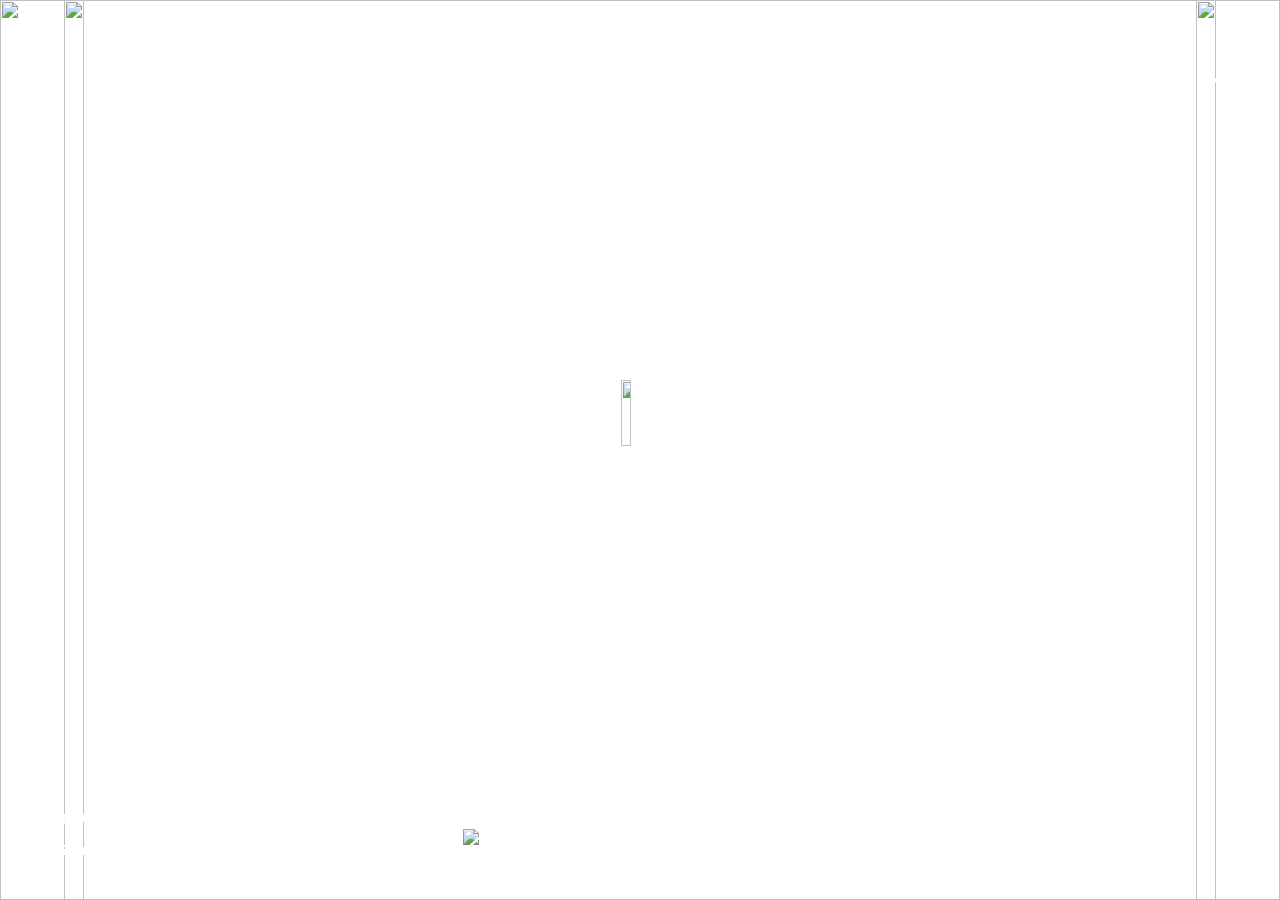
==== main.html @ 60da8e0e "Add camera toggle" ====
<!DOCTYPE html>
<html lang="en">
<head>
    <meta charset="UTF-8">
    <meta name="viewport" content="width=device-width, initial-scale=1.0, user-scalable=no">
    <title>One Night at Greddy's</title>
    <link href="https://fonts.googleapis.com/css?family=Press+Start+2P&subset=latin,greek" rel="stylesheet" type="text/css">
    <link rel="stylesheet" href="stylesheets/main.css">
</head>
<body>
    <audio id="game-start" src="resources/audio/Buzz_Fan_Florescent2.wav" loop="loop"></audio>
    <!-- <audio id="call" src="resources/audio/voiceover1c.wav"></audio> -->
    <div class="container">

        <!-- background -->
        <div class="background">

            <!-- <img class="main-screen transition" src="resources/img/transition_screen.png" style="height: 100vh; width: 100vw; background-size: cover; background-repeat: no-repeat;"> -->
            <img class="main-screen" src="resources/img/rooms/safe_room/safe_room_left_light_0_right_light_0.png" style="height: 100vh; width: 100vw; background-size: cover; background-repeat: no-repeat;">
            <img id="spinning-fan" src="resources/img/game/spinning_fan.gif">
        </div>

        <!-- Top Menu-->
        <div class="top-menu">
            <h2 class="show-hour"><span id="hour-counter">12</span> am</h2>
            <h2 class="show-night">Night <span id="night-counter">1</span></h2>
        </div>

        <!-- Left Door Switch-->
        <div class="left">
            <div class="left-door">
                <img src="resources/img/doors/left_door_1.png" alt="">
            </div>
            <div class="left-switch">
                <img src="resources/img/rooms/left_switch_door_0_light_0.png" alt="" usemap="left-door-switch">
                <map name="left-door-switch">
                    <area target="" alt="door" title="door" href="javascript:toggleLeftDoor();" coords="31,107,69,53" shape="rect">
                    <area target="" id="left-light-toggle" alt="light" title="light" href="javascript:;" coords="70,187,31,134" shape="rect">
                </map>
            </div>
        </div>

        <!--  Right Door Switch-->
        <div class="right">
            <div class="right-door">
                <img src="resources/img/doors/right_door_1.png" alt="">
            </div>
            <div class="right-switch">
                <img src="resources/img/rooms/right_switch_door_0_light_0.png" alt="" usemap="right-door-switch">
                <map name="right-door-switch">
                    <area target="" alt="door" title="door" href="javascript:toggleRightDoor();" coords="24,53,62,107" shape="rect">
                    <area target="" id="right-light-toggle" alt="light" title="light" href="javascript:;" coords="23,133,63,187" shape="rect">
                </map>
            </div>
        </div>

        <!-- Camera Menu-->
        <div class="camera-menu hide">
            <div id="camera-bg1"><img src="" alt=""></div>
            <div id="camera-bg2"><img src="" alt=""></div>
            <div id="camera-bg3"><img src="resources/img/cams/camera_screen.png" alt=""></div>
            <img id="cameras" src="resources/img/game/camera_map.png">
            <a href="#" id="cam1a">CAM<br>1A</a>
            <a href="#" id="cam1b">CAM<br>1B</a>
            <a href="#" id="cam5">CAM<br>5</a>
            <a href="#" id="cam1c">CAM<br>1C</a>
            <a href="#" id="cam3">CAM<br>3</a>
            <a href="#" id="cam2a">CAM<br>2A</a>
            <a href="#" id="cam2b">CAM<br>2B</a>
            <a href="#" id="cam4b">CAM<br>4B</a>
            <a href="#" id="cam4a">CAM<br>4A</a>
            <a href="#" id="cam6">CAM<br>6</a>
            <a href="#" id="cam7">CAM<br>7</a>
        </div>

        <!-- control-menu -->
        <div class="control">
            <div class="control-usage">
                <p class="power">Power left: <span id="power-counter">100</span>%</p>
                <p class="usage">Usage: <span id="usage-counter"><img src="resources/img/game/batt_usage_1.png" alt=""></span></p>
            </div>
            <a href="#"><img id="toggle-camera" src="resources/img/game/camera_toggle.png"></a>
        </div>
    </div>
    <script type="text/javascript" src="js/jquery-2.2.4.js"></script>
    <script type="text/javascript" src="js/scratch-js.js"></script>
    <script type="text/javascript" src="js/app.js"></script>
    <script type="text/javascript" src="js/sounds.js"></script>
</body>
</html>
---- stylesheets/main.css ----
@import url(https://fonts.googleapis.com/css?family=Press+Start+2P&subset=latin,greek);

* {
    margin: 0;
    padding: 0;
}

html, body {
    font-family: 'Press Start 2P', cursive;
    margin: 0;
    padding: 0;
}

aside {
    position: relative;
    width: 50%;
    height: 100%;
}

aside h1 {
    /*margin-top: 100px;*/
    font-size: 48px;
    line-height: 1.6;
}

aside a:link, a:visited {
    color: inherit;
}

.container {
    height: 100vh;
    width: 100vw;
    position: relative;
}

.static {
    background-image: url(/resources/img/game/static.gif);
    opacity: 0.4;
    z-index: 2;
    position: absolute;
    top: 0;
    left: 0;
    bottom: 0;
    right: 0;
}

#start-screen {
    height: 100vh;
    width: 100vw;
    background-size: cover;
    background-image:url(/resources/img/game/main.gif);
    background-repeat: no-repeat;
    position: relative;
}

h1 {
    font-weight: 700;
    position: absolute;
    top: 15%;
    left: 23%;
    font-size: 72px;
    height: 400px;
    width: 500px;
    color: #fff;
}

.start {
    position: relative;
    height: 100%;
    z-index: 3;
}

#start-game {
    font-weight: 100;
    position: absolute;
    top: 70%;
    left: 23%;
    font-size: 30px;
    color: #fff;
    text-decoration: none;
}

#start-game:hover:before {
    content: "> "
}

#spinning-fan {
    position: absolute;
    top: 42.2%;
    left: 48.5%;
    width: 9%;
    height: 27.1%;
}

/*---------------------*/
/*---- Main-screen ----*/
/*---------------------*/

.control {
    position: absolute;
    width: 97%;
    bottom: 3%;
    left: 3%;
    z-index: 99;
}

#toggle-camera {
    height: auto;
    width: 600px;
    float: left;
    display: inline-block;
    margin: 19px 0px 0px 10%;
}

.control-usage {
    width: 300px;
    display: inline-block;
    float: left;
}

.power {
    width: 100%;
    color: #fff;
    display: block;
    margin-bottom: 15px;
}

.usage {
    width: 100%;
    height: 32px;
    color: #fff;
    display: block;
}

.left-switch {
    position: absolute;
    top: 50%;
    left:0%;
    height: 247px;
    width: 92px;
}

.left-door {
    top: 0%;
    left: 5%;
    position: absolute;
    height: 100%;
}

.left-door img {
    width: 100%;
    height: 100%;
}

.left-door-opened {
    top: 0%;
    position: absolute;
}

.left-door-closed {
    top: 0%;
    position: absolute;
}

.right-switch {
    position: absolute;
    top: 50%;
    right: 0%;
    height: 247px;
    width: 92px;
}

.right-door {
    top: 0%;
    right: 5%;
    position: absolute;
    height: 100%;
}

.right-door img {
    width: 100%;
    height: 100%;
}

.right-door-opened {
    top: 0%;
    right:0;
    position: absolute;
}

.right-door-closed {
    top: 0%;
    right: 0;
    position: absolute;
}

.top-menu {
    height: auto;
    margin: 0 45px;
    position: absolute;
    top: 3%;
    right: 0%;
    z-index: 999;
}

.show-hour {
	color: #fff;
}

.show-night {
	color: #fff;
    margin-top: 10px;
}




/*---------------------*/
/*------ Camera -------*/
/*---------------------*/

.camera-menu, #camera-bg1 > img, #camera-bg2 > img, #camera-bg3 > img {
    position: absolute;
    top: 0%;
    right: 0%;
    height: 100%;
    width: 100%;
    background-size: cover;
    background-repeat: no-repeat;
    z-index: 2;
}

#cameras {
    position: absolute;
	height: 60vh;
    width: 30vw;
    top: 30%;
    right: 4%;
    z-index: 2;
}

.camera-menu a {
    z-index: 999;
}

#cam1a {
    text-align: center;
    background-color: #555;
    color: #fff;
    font-weight: 700;
    margin: auto;
    position: absolute;
    top: 34%;
    right: 23%;
	height: 35px;
    width: 60px;
    border: 4px solid #fff;
}

#cam1b {
    text-align: center;
    background-color: #555;
    color: #fff;
    font-weight: 700;
    margin: auto;
    position: absolute;
    top: 42%;
    right: 23%;
	height: 35px;
    width: 60px;
    border: 4px solid #fff;
}

#cam5 {
    text-align: center;
    background-color: #555;
    color: #fff;
    font-weight: 700;
    margin: auto;
    position: absolute;
    top: 47%;
    right: 31%;
	height: 35px;
    width: 60px;
    border: 4px solid #fff;
}

#cam1c {
    text-align: center;
    background-color: #555;
    color: #fff;
    font-weight: 700;
    margin: auto;
    position: absolute;
    top: 53%;
    right: 26%;
	height: 35px;
    width: 60px;
    border: 4px solid #fff;
}

#cam3 {
    text-align: center;
    background-color: #555;
    color: #fff;
    font-weight: 700;
    margin: auto;
    position: absolute;
    top: 68%;
    right: 28%;
	height: 35px;
    width: 60px;
    border: 4px solid #fff;
}

#cam2a {
    text-align: center;
    background-color: #555;
    color: #fff;
    font-weight: 700;
    margin: auto;
    position: absolute;
    top: 73%;
    right: 23%;
	height: 35px;
    width: 60px;
    border: 4px solid #fff;
}

#cam2b {
    text-align: center;
    background-color: #555;
    color: #fff;
    font-weight: 700;
    margin: auto;
    position: absolute;
    top: 80%;
    right: 23%;
	height: 35px;
    width: 60px;
    border: 4px solid #fff;
}

#cam4b {
    text-align: center;
    background-color: #555;
    color: #fff;
    font-weight: 700;
    margin: auto;
    position: absolute;
    top: 80%;
    right: 14%;
	height: 35px;
    width: 60px;
    border: 4px solid #fff;
}

#cam4a {
    text-align: center;
    background-color: #555;
    color: #fff;
    font-weight: 700;
    margin: auto;
    position: absolute;
    top: 73%;
    right: 14%;
	height: 35px;
    width: 60px;
    border: 4px solid #fff;
}

#cam6 {
    text-align: center;
    background-color: #555;
    color: #fff;
    font-weight: 700;
    margin: auto;
    position: absolute;
    top: 66%;
    right: 5%;
	height: 35px;
    width: 60px;
    border: 4px solid #fff;
}

#cam7 {
    text-align: center;
    background-color: #555;
    color: #fff;
    font-weight: 700;
    margin: auto;
    position: absolute;
    top: 46%;
    right: 6%;
	height: 35px;
    width: 60px;
    border: 4px solid #fff;
}

.hide {
    display: none;
}

.show {
    display: block;
}
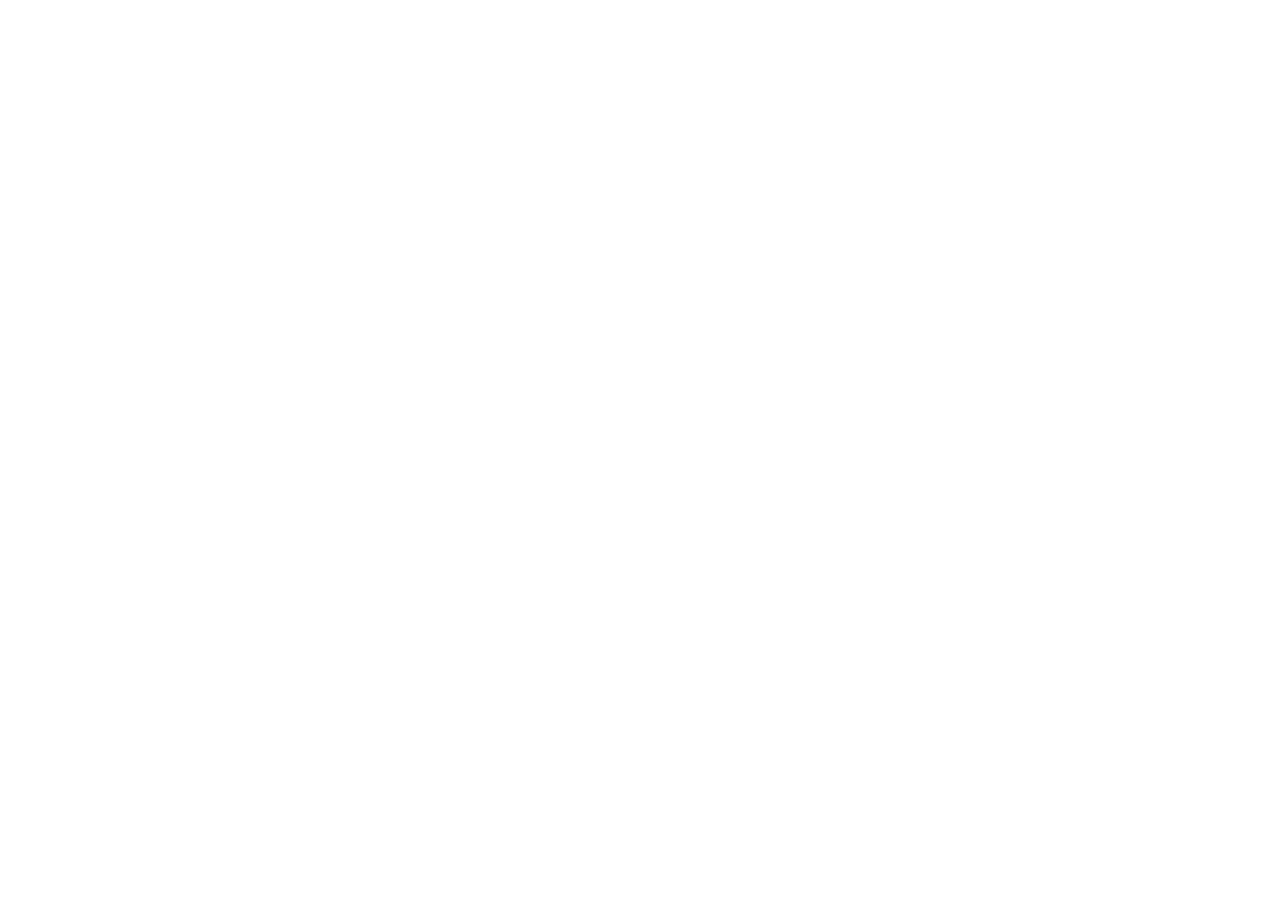
==== commit 55343d34: "Add phone call button and audio" ====
--- a/main.html
+++ b/main.html
@@ -9,12 +9,16 @@
 </head>
 <body>
     <audio id="game-start" src="resources/audio/Buzz_Fan_Florescent2.wav" loop="loop"></audio>
-    <!-- <audio id="call" src="resources/audio/voiceover1c.wav"></audio> -->
+    <audio id="call" src="resources/audio/voiceover1c.wav"></audio>
+
+    <div class="transition animate-in"></div>
+
+    <!-- main -->
     <div class="container">
 
         <!-- background -->
         <div class="background">
-
+            <a href="javascript:muteCall();"><img class="mute-call" src="resources/img/game/mute_call.png" alt=""></a>
             <!-- <img class="main-screen transition" src="resources/img/transition_screen.png" style="height: 100vh; width: 100vw; background-size: cover; background-repeat: no-repeat;"> -->
             <img class="main-screen" src="resources/img/rooms/safe_room/safe_room_left_light_0_right_light_0.png" style="height: 100vh; width: 100vw; background-size: cover; background-repeat: no-repeat;">
             <img id="spinning-fan" src="resources/img/game/spinning_fan.gif">
--- a/stylesheets/main.css
+++ b/stylesheets/main.css
@@ -15,6 +15,7 @@
     position: relative;
     width: 50%;
     height: 100%;
+    opacity: 1;
 }
 
 aside h1 {
@@ -27,12 +28,48 @@
     color: inherit;
 }
 
+.transition {
+    height: 100vh;
+    width: 100vw;
+    background-size: cover;
+    background-repeat: no-repeat;
+    position: absolute;
+    top:0;
+    left:0;
+    background-image: url(/resources/img/game/transition_screen.png);
+    z-index: 9999;
+}
+
+.animate-in {
+    -webkit-animation: fadeIn 1.5s ease-in;
+    animation: fadeIn 1.5s ease-in;
+}
+
+.animate-out {
+    -webkit-transition: opacity 1.5s;
+    transition: opacity 1.5s;
+    opacity: 0;
+}
+
+@-webkit-keyframes fadeIn {
+    from { opacity: 0; }
+    to { opacity: 1; }
+}
+@keyframes fadeIn {
+    from { opacity: 0; }
+    to { opacity: 1; }
+}
+
 .container {
     height: 100vh;
     width: 100vw;
     position: relative;
 }
 
+.container:not(#start-screen) {
+    opacity: 0;
+}
+
 .static {
     background-image: url(/resources/img/game/static.gif);
     opacity: 0.4;
@@ -42,6 +79,15 @@
     left: 0;
     bottom: 0;
     right: 0;
+}
+
+.mute-call {
+    position: absolute;
+    top: 0;
+    left: 0;
+    z-index: 9999;
+    display: none;
+    margin: 40px;
 }
 
 #start-screen {
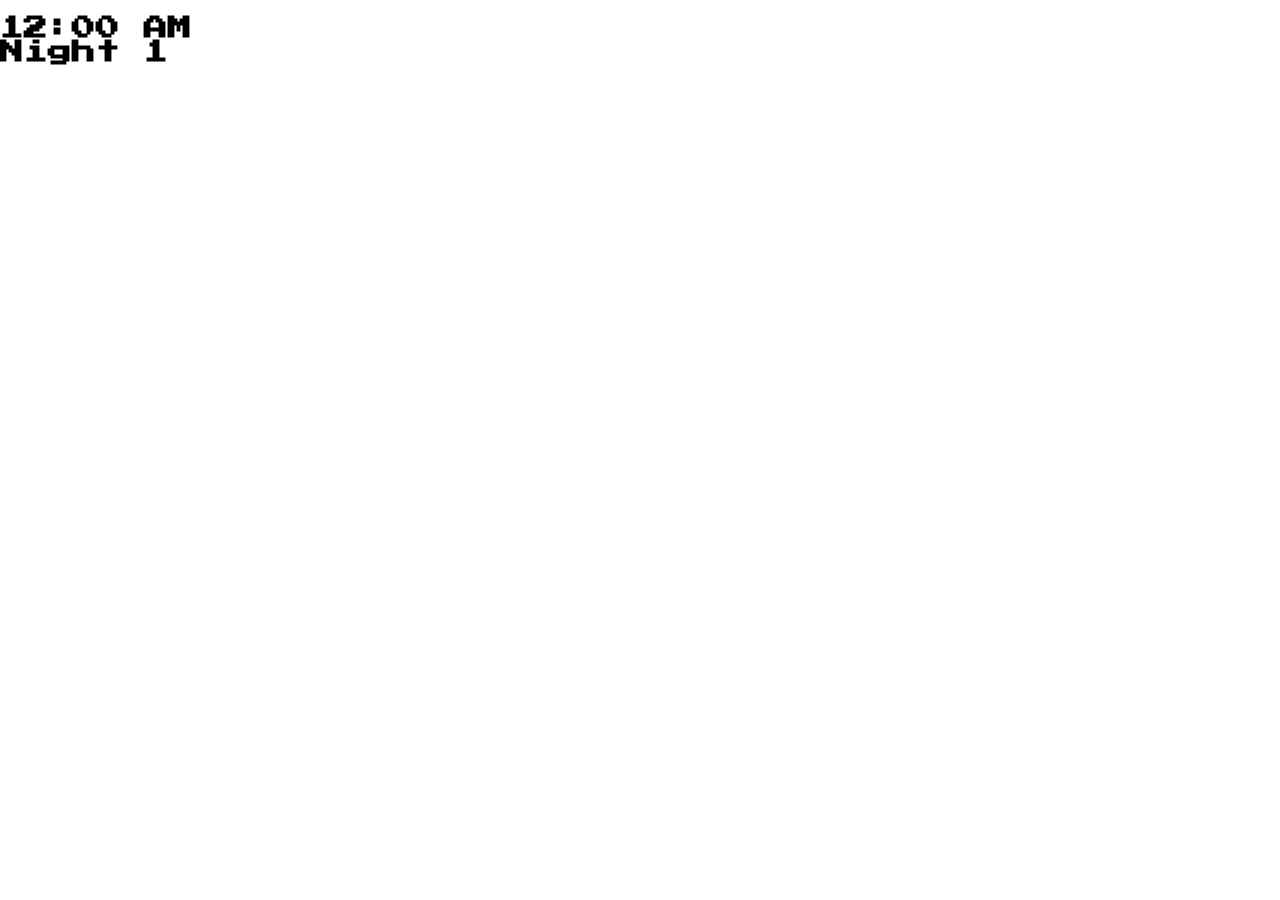
==== commit 16370a8d: "updated AI, clean up codes and fix sound bug" ====
--- a/main.html
+++ b/main.html
@@ -1,94 +1,145 @@
-<!DOCTYPE html>
+﻿<!DOCTYPE html>
 <html lang="en">
 <head>
     <meta charset="UTF-8">
     <meta name="viewport" content="width=device-width, initial-scale=1.0, user-scalable=no">
     <title>One Night at Greddy's</title>
-    <link href="https://fonts.googleapis.com/css?family=Press+Start+2P&subset=latin,greek" rel="stylesheet" type="text/css">
+    <link href="//fonts.googleapis.com/css?family=Press+Start+2P&subset=latin,greek" rel="stylesheet" type="text/css">
     <link rel="stylesheet" href="stylesheets/main.css">
 </head>
 <body>
-    <audio id="game-start" src="resources/audio/Buzz_Fan_Florescent2.wav" loop="loop"></audio>
-    <audio id="call" src="resources/audio/voiceover1c.wav"></audio>
+    <audio id="game-start" src="resources/audio/Buzz_Fan_Florescent2.wav" loop="loop" volume="0.1"></audio>
+    <audio preload="auto" id="call" src="resources/audio/voiceover1c.wav"></audio>
+    <audio preload="auto" id="ambience2" src="resources/audio/ambience2.wav" loop="loop"></audio>
+    <audio preload="auto" id="scare" src="resources/audio/XSCREAM.wav"></audio>
+    <audio preload="auto" id="powerout-sound" src="resources/audio/powerdown.wav"></audio>
+    <audio preload="auto" id="powerout-jingle" src="resources/audio/music box.wav" loop="loop"></audio>
 
-    <div class="transition animate-in"></div>
+
+    <div class="transition animate-in">
+        <img src="/resources/img/game/transition_screen.png" alt="">
+        <h2 class="display-0" id="transition-start">12:00 AM</h2>
+        <h2 class="display-0" id="transition-night">Night <span id="night-count">1</span></h2>
+    </div>
 
     <!-- main -->
     <div class="container">
 
         <!-- background -->
         <div class="background">
-            <a href="javascript:muteCall();"><img class="mute-call" src="resources/img/game/mute_call.png" alt=""></a>
+            <a href="javascript:;" class="to-hide" onclick="muteCall()"><img class="mute-call" src="resources/img/game/mute_call.png" alt=""></a>
             <!-- <img class="main-screen transition" src="resources/img/transition_screen.png" style="height: 100vh; width: 100vw; background-size: cover; background-repeat: no-repeat;"> -->
             <img class="main-screen" src="resources/img/rooms/safe_room/safe_room_left_light_0_right_light_0.png" style="height: 100vh; width: 100vw; background-size: cover; background-repeat: no-repeat;">
-            <img id="spinning-fan" src="resources/img/game/spinning_fan.gif">
+            <img id="spinning-fan" class="to-hide" src="resources/img/game/spinning_fan.gif">
         </div>
 
         <!-- Top Menu-->
-        <div class="top-menu">
-            <h2 class="show-hour"><span id="hour-counter">12</span> am</h2>
+        <div class="top-menu to-hide">
+            <h2 class="show-hour"><span id="hour-counter">12</span> AM</h2>
             <h2 class="show-night">Night <span id="night-counter">1</span></h2>
         </div>
 
+
+        <audio preload="auto" class="light-on" src="resources/audio/BallastHumMedium2.wav"></audio>
+        <audio preload="auto" class="door-sound" src="resources/audio/SFXBible_12478.wav"></audio>
         <!-- Left Door Switch-->
-        <div class="left">
+        <div class="left to-hide">
             <div class="left-door">
                 <img src="resources/img/doors/left_door_1.png" alt="">
             </div>
             <div class="left-switch">
                 <img src="resources/img/rooms/left_switch_door_0_light_0.png" alt="" usemap="left-door-switch">
                 <map name="left-door-switch">
-                    <area target="" alt="door" title="door" href="javascript:toggleLeftDoor();" coords="31,107,69,53" shape="rect">
-                    <area target="" id="left-light-toggle" alt="light" title="light" href="javascript:;" coords="70,187,31,134" shape="rect">
+                    <area target="" alt="Door Switch" title="Door Switch" href="javascript:toggleLeftDoor();" coords="31,107,69,53" shape="rect">
+                    <area target="" id="left-light-toggle" alt="Light Switch" title="Light Switch (Hold to On)" href="javascript:;" coords="70,187,31,134" shape="rect">
                 </map>
+                
             </div>
         </div>
-
         <!--  Right Door Switch-->
-        <div class="right">
+        <div class="right to-hide">
             <div class="right-door">
                 <img src="resources/img/doors/right_door_1.png" alt="">
             </div>
             <div class="right-switch">
                 <img src="resources/img/rooms/right_switch_door_0_light_0.png" alt="" usemap="right-door-switch">
                 <map name="right-door-switch">
-                    <area target="" alt="door" title="door" href="javascript:toggleRightDoor();" coords="24,53,62,107" shape="rect">
-                    <area target="" id="right-light-toggle" alt="light" title="light" href="javascript:;" coords="23,133,63,187" shape="rect">
+                    <area target="" alt="Door Switch" title="Door Switch" href="javascript:toggleRightDoor();" coords="24,53,62,107" shape="rect">
+                    <area target="" id="right-light-toggle" alt="Light Switch" title="Light Switch (Hold to On)" href="javascript:;" coords="23,133,63,187" shape="rect">
                 </map>
             </div>
         </div>
 
         <!-- Camera Menu-->
-        <div class="camera-menu hide">
+        <!-- camera animation -->
+
+
+        <div class="camera-menu">
+            <div id="camera-record"><img src="resources/img/cams/record_button.png" alt=""></div>
             <div id="camera-bg1"><img src="" alt=""></div>
-            <div id="camera-bg2"><img src="" alt=""></div>
+
+            <!-- camera screen -->
             <div id="camera-bg3"><img src="resources/img/cams/camera_screen.png" alt=""></div>
+            <!-- camera map -->
+            <p id="camera-id">Showstage</p>
             <img id="cameras" src="resources/img/game/camera_map.png">
-            <a href="#" id="cam1a">CAM<br>1A</a>
-            <a href="#" id="cam1b">CAM<br>1B</a>
-            <a href="#" id="cam5">CAM<br>5</a>
-            <a href="#" id="cam1c">CAM<br>1C</a>
-            <a href="#" id="cam3">CAM<br>3</a>
-            <a href="#" id="cam2a">CAM<br>2A</a>
-            <a href="#" id="cam2b">CAM<br>2B</a>
-            <a href="#" id="cam4b">CAM<br>4B</a>
-            <a href="#" id="cam4a">CAM<br>4A</a>
-            <a href="#" id="cam6">CAM<br>6</a>
-            <a href="#" id="cam7">CAM<br>7</a>
+            <div class="static"></div>
+            <ul>
+                <li class="active">
+                    <a href="javascript:;" data-camname="Showstage" id="cam1a">CAM<br>1A<audio preload="auto" class="camera-cycle" src="resources/audio/blip3.wav"></audio></a>
+                </li>
+                <li class="">
+                    <a href="javascript:;" data-camname="Dining Area" id="cam1b">CAM<br>1B<audio preload="auto" class="camera-cycle" src="resources/audio/blip3.wav"></audio></a>
+                </li>
+                <li class="">
+                    <a href="javascript:;" data-camname="Backstage" id="cam5">CAM<br>5<audio preload="auto" class="camera-cycle" src="resources/audio/blip3.wav"></audio></a>
+                </li>
+                <li class="">
+                    <a href="javascript:;" data-camname="Pirate Cove" id="cam1c">CAM<br>1C<audio preload="auto" class="camera-cycle" src="resources/audio/blip3.wav"></audio></a>
+                </li>
+                <li class="">
+                    <a href="javascript:;" data-camname="Supply Closet" id="cam3">CAM<br>3<audio preload="auto" class="camera-cycle" src="resources/audio/blip3.wav"></audio></a>
+                </li>
+                <li class="">
+                    <a href="javascript:;" data-camname="West Hall" id="cam2a">CAM<br>2A<audio preload="auto" class="camera-cycle" src="resources/audio/blip3.wav"></audio></a>
+                </li>
+                <li class="">
+                    <a href="javascript:;" data-camname="West Hall Corner" id="cam2b">CAM<br>2B<audio preload="auto" class="camera-cycle" src="resources/audio/blip3.wav"></audio></a>
+                </li>
+                <li class="">
+                    <a href="javascript:;" data-camname="East Hall Corner" id="cam4b">CAM<br>4B<audio preload="auto" class="camera-cycle" src="resources/audio/blip3.wav"></audio></a>
+                </li>
+                <li class="">
+                    <a href="javascript:;" data-camname="East Hall" id="cam4a">CAM<br>4A<audio preload="auto" class="camera-cycle" src="resources/audio/blip3.wav"></audio></a>
+                </li>
+                <li class="">
+                    <a href="javascript:;" data-camname="Kitchen" id="cam6">CAM<br>6<audio preload="auto" class="camera-cycle" src="resources/audio/blip3.wav"></audio></a>
+                </li>
+                <li class="">
+                    <a href="javascript:;" data-camname="Rest Rooms" id="cam7">CAM<br>7<audio preload="auto" class="camera-cycle" src="resources/audio/blip3.wav"></audio></a>
+                </li>
+            </ul>
         </div>
 
+        <div id="camera-bg2"><img src="" alt="" class="display-0"></div>
+
         <!-- control-menu -->
-        <div class="control">
+        <div class="control to-hide">
             <div class="control-usage">
                 <p class="power">Power left: <span id="power-counter">100</span>%</p>
                 <p class="usage">Usage: <span id="usage-counter"><img src="resources/img/game/batt_usage_1.png" alt=""></span></p>
             </div>
-            <a href="#"><img id="toggle-camera" src="resources/img/game/camera_toggle.png"></a>
+            <a href="javascript:;" onclick="cameraState();"><img id="toggle-camera" src="resources/img/game/camera_toggle.png"><audio preload="auto" class="camera-toggle" src="resources/audio/CAMERA_VIDEO_LOA_60105303.wav"></audio></a>
         </div>
     </div>
     <script type="text/javascript" src="js/jquery-2.2.4.js"></script>
     <script type="text/javascript" src="js/scratch-js.js"></script>
     <script type="text/javascript" src="js/app.js"></script>
-    <script type="text/javascript" src="js/sounds.js"></script>
+    <script>
+        setTimeout(function() {
+            $("#call").get(0).play();
+            $('.mute-call').fadeIn();
+        }, 9000);
+    </script>
 </body>
 </html>
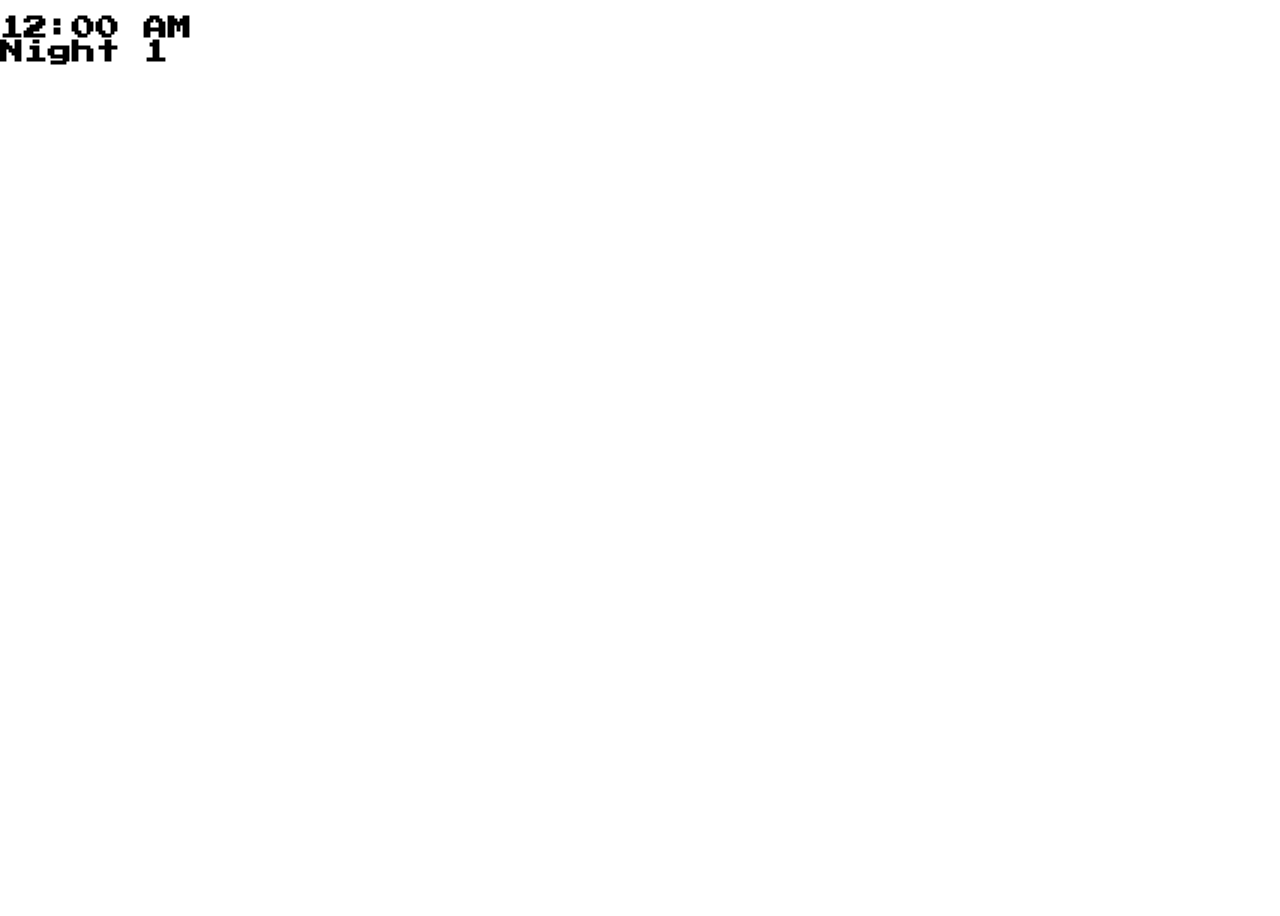
==== commit 7e89430c: "Patch game over timing" ====
--- a/main.html
+++ b/main.html
@@ -8,18 +8,34 @@
     <link rel="stylesheet" href="stylesheets/main.css">
 </head>
 <body>
-    <audio id="game-start" src="resources/audio/Buzz_Fan_Florescent2.wav" loop="loop" volume="0.1"></audio>
-    <audio preload="auto" id="call" src="resources/audio/voiceover1c.wav"></audio>
-    <audio preload="auto" id="ambience2" src="resources/audio/ambience2.wav" loop="loop"></audio>
+    <audio preload="auto" id="game-start" src="resources/audio/Buzz_Fan_Florescent2.wav" loop="loop" volume="0.1"></audio>
+    <audio preload="auto" id="call1" src="resources/audio/voiceover1.wav"></audio>
+    <audio preload="auto" id="call2" src="resources/audio/voiceover2.wav"></audio>
+    <audio preload="auto" id="call3" src="resources/audio/voiceover3.wav"></audio>
+    <audio preload="auto" id="call4" src="resources/audio/voiceover4.wav"></audio>
+    <audio preload="auto" id="call5" src="resources/audio/voiceover5.wav"></audio>
+    <audio preload="auto" id="ambience2" src="resources/audio/ambience2.wav" loop="loop" volume="0.5"></audio>
+    <audio preload="auto" id="window-scare" src="resources/audio/windowscare.wav"></audio>
     <audio preload="auto" id="scare" src="resources/audio/XSCREAM.wav"></audio>
     <audio preload="auto" id="powerout-sound" src="resources/audio/powerdown.wav"></audio>
     <audio preload="auto" id="powerout-jingle" src="resources/audio/music box.wav" loop="loop"></audio>
+    <audio preload="auto" id="gameover-static" src="resources/audio/static.wav"></audio>
+    <audio preload="auto" id="move-sound" src="resources/audio/deep steps.wav"></audio>
+    <audio preload="auto" id="win-sound" src="resources/audio/chimes 2.wav"></audio>
+    <audio preload="auto" id="win-cheer" src="resources/audio/CROWD_SMALL_CHIL_EC049202.wav"></audio>
 
+    <audio preload="auto" id="kitchen-b" src="resources/audio/OVEN-DRA_1_GEN-HDF18119.wav"></audio>
+    <audio preload="auto" id="kitchen-c" src="resources/audio/OVEN-DRA_2_GEN-HDF18120.wav"></audio>
+    <audio preload="auto" id="kitchen-f" src="resources/audio/OVEN-DRA_7_GEN-HDF18121.wav"></audio>
 
-    <div class="transition animate-in">
-        <img src="/resources/img/game/transition_screen.png" alt="">
+    <div class="transition">
+        <img src="resources/img/game/transition_screen.png" alt="">
         <h2 class="display-0" id="transition-start">12:00 AM</h2>
         <h2 class="display-0" id="transition-night">Night <span id="night-count">1</span></h2>
+    </div>
+
+    <div class="preloader">
+        <img src="resources/img/game/preloader.png" alt="">
     </div>
 
     <!-- main -->
@@ -42,10 +58,11 @@
 
         <audio preload="auto" class="light-on" src="resources/audio/BallastHumMedium2.wav"></audio>
         <audio preload="auto" class="door-sound" src="resources/audio/SFXBible_12478.wav"></audio>
+        <audio preload="auto" class="door-light-disabled" src="resources/audio/error.wav"></audio>
         <!-- Left Door Switch-->
         <div class="left to-hide">
             <div class="left-door">
-                <img src="resources/img/doors/left_door_1.png" alt="">
+                <img src="resources/img/doors/left_door_1.png" class="default" alt="">
             </div>
             <div class="left-switch">
                 <img src="resources/img/rooms/left_switch_door_0_light_0.png" alt="" usemap="left-door-switch">
@@ -53,7 +70,7 @@
                     <area target="" alt="Door Switch" title="Door Switch" href="javascript:toggleLeftDoor();" coords="31,107,69,53" shape="rect">
                     <area target="" id="left-light-toggle" alt="Light Switch" title="Light Switch (Hold to On)" href="javascript:;" coords="70,187,31,134" shape="rect">
                 </map>
-                
+
             </div>
         </div>
         <!--  Right Door Switch-->
@@ -136,10 +153,22 @@
     <script type="text/javascript" src="js/scratch-js.js"></script>
     <script type="text/javascript" src="js/app.js"></script>
     <script>
-        setTimeout(function() {
-            $("#call").get(0).play();
-            $('.mute-call').fadeIn();
-        }, 9000);
+        var getNight = parseInt(localStorage.getItem('night'));
+        night = getNight || 1;
+        $('#night-counter').html(night);
+
+        if (night <= 1) {
+            setTimeout(function() {
+                $('#call'+night+'').get(0).play();
+                $('.mute-call').fadeIn();
+            }, 27000);
+        }
+        if (night >= 2 && night < 6) {
+            setTimeout(function() {
+                $('#call'+night+'').get(0).play();
+                $('.mute-call').fadeIn();
+            }, 4000);
+        }
     </script>
 </body>
 </html>
